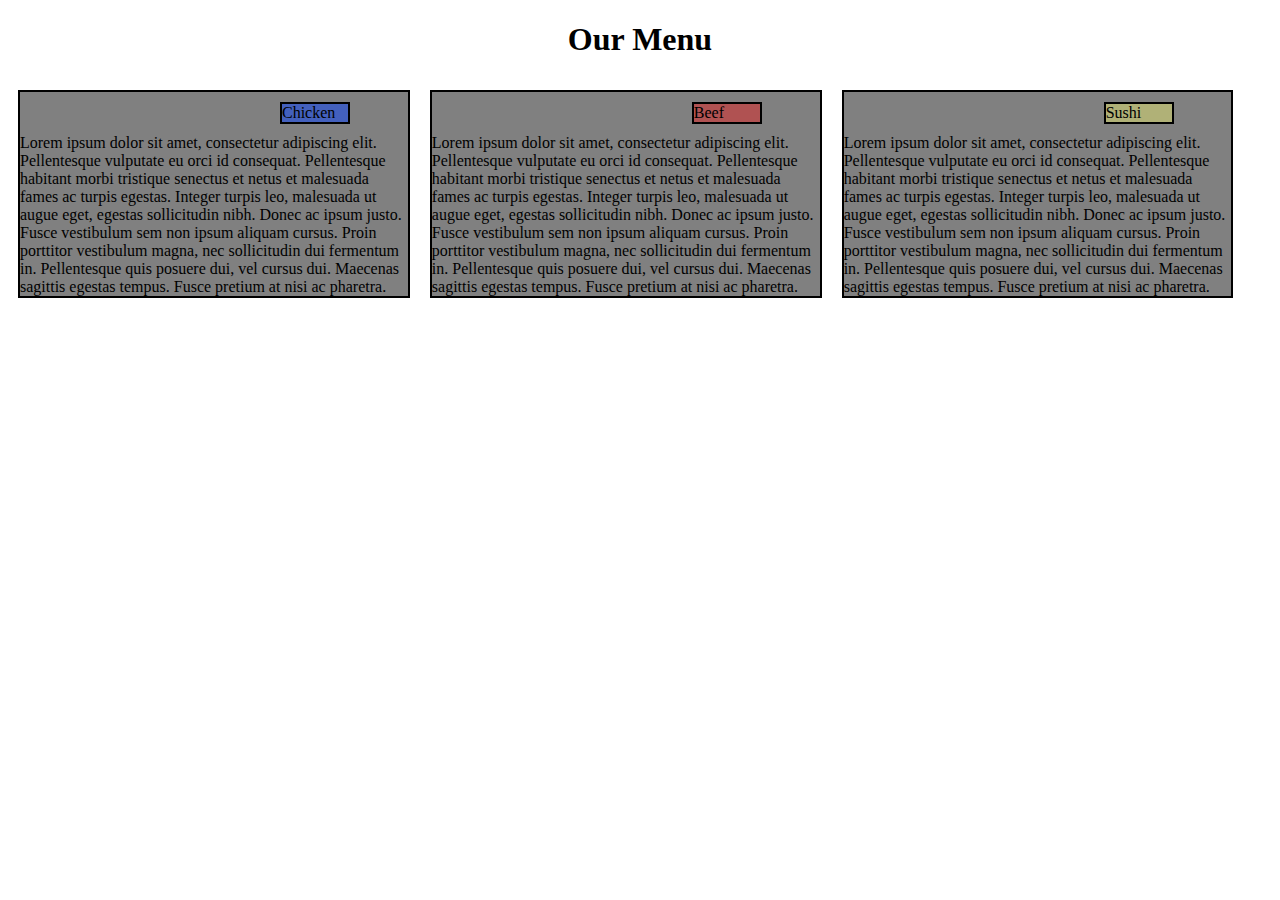
==== module2-solution/Index.html @ 644dad63 "Css Done" ====
<!DOCTYPE html>
<html>
  <head>
    <meta charset="utf8" font-family="Arial" />
    <title>Hello Coursera !</title>
    <style>
      * {
        box-sizing: border-box;
      }
      h1 {
        text-align: center;
      }

      section {
        margin: 10px;
        background-color: grey;
        border: 2px solid Black;
      }
      .title-region {
        /*background-color: brown;*/
        position: relative;
        background-color: rgba(252, 160, 160, 0.384);
        border: 2px solid Black;
        width: 70px;
        left: 250px;
      }

      .row {
        width: 100%;
      }

      .T1 {
        background-color: rgba(0, 60, 255, 0.479);
      }
      .T2 {
        background-color: rgba(253, 8, 8, 0.384);
      }
      .T3 {
        background-color: rgba(252, 255, 103, 0.384);
      }
      /*--------------------------DESKTOP-----------------------------*/
      @media (min-width: 992px) {
        .col-lg-1,
        .col-lg-2,
        .col-lg-3,
        .col-lg-4,
        .col-lg-5,
        .col-lg-6,
        .col-lg-7,
        .col-lg-8,
        .col-lg-9,
        .col-lg-10,
        .col-lg-11,
        .col-lg-12 {
          float: left;
          border: 2px solid Black;
        }

        .col-lg-1 {
          width: 8.33%;
        }
        .col-lg-2 {
          width: 16.66%;
        }
        .col-lg-3 {
          width: 25%;
        }
        .col-lg-4 {
          width: 31%;
        }
        .col-lg-5 {
          width: 41.66%;
        }
        .col-lg-6 {
          width: 50%;
        }
        .col-lg-7 {
          width: 58.33%;
        }
        .col-lg-8 {
          width: 66.66%;
        }
        .col-lg-9 {
          width: 75%;
        }
        .col-lg-10 {
          width: 83.33%;
        }
        .col-lg-11 {
          width: 91.66%;
        }
        .col-lg-12 {
          width: 100%;
        }
      }

      /*--------------------------MOBILE-----------------------------*/
      @media (max-width: 767px) {
        .col-sm-1,
        .col-sm-2,
        .col-sm-3,
        .col-sm-4,
        .col-sm-5,
        .col-sm-6,
        .col-sm-7,
        .col-sm-8,
        .col-sm-9,
        .col-sm-10,
        .col-sm-11,
        .col-sm-12 {
          float: left;
          border: 2px solid Black;
        }

        .col-sm-1 {
          width: 8.33%;
        }
        .col-sm-2 {
          width: 16.66%;
        }
        .col-sm-3 {
          width: 25%;
        }
        .col-sm-4 {
          width: 33.33%;
        }
        .col-sm-5 {
          width: 41.66%;
        }
        .col-sm-6 {
          width: 50%;
        }
        .col-sm-7 {
          width: 58.33%;
        }
        .col-sm-8 {
          width: 66.66%;
        }
        .col-sm-9 {
          width: 75%;
        }
        .col-sm-10 {
          width: 83.33%;
        }
        .col-sm-11 {
          width: 91.66%;
        }
        .col-sm-12 {
          width: 100%;
        }
      }
      /*--------------------------TABLET-----------------------------*/
      @media (min-width: 768px) and (max-width: 991px) {
        .col-md-1,
        .col-md-2,
        .col-md-3,
        .col-md-4,
        .col-md-5,
        .col-md-6,
        .col-md-7,
        .col-md-8,
        .col-md-9,
        .col-md-10,
        .col-md-11,
        .col-md-12 {
          float: left;
          border: 2px solid Black;
        }

        .col-md-1 {
          width: 8.33%;
        }
        .col-md-2 {
          width: 16.66%;
        }
        .col-md-3 {
          width: 25%;
        }
        .col-md-4 {
          width: 33.33%;
        }
        .col-md-5 {
          width: 41.66%;
        }
        .col-md-6 {
          width: 47%;
        }
        .col-md-7 {
          width: 58.33%;
        }
        .col-md-8 {
          width: 66.66%;
        }
        .col-md-9 {
          width: 75%;
        }
        .col-md-10 {
          width: 83.33%;
        }
        .col-md-11 {
          width: 91.66%;
        }
        .col-md-12 {
          width: 100%;
        }
      }
    </style>
  </head>
  <body>
    <h1>Our Menu</h1>

    <section class="col-lg-4 col-md-6 col-sm-12">
      <section class="title-region T1">Chicken</section>
      Lorem ipsum dolor sit amet, consectetur adipiscing elit. Pellentesque
      vulputate eu orci id consequat. Pellentesque habitant morbi tristique
      senectus et netus et malesuada fames ac turpis egestas. Integer turpis
      leo, malesuada ut augue eget, egestas sollicitudin nibh. Donec ac ipsum
      justo. Fusce vestibulum sem non ipsum aliquam cursus. Proin porttitor
      vestibulum magna, nec sollicitudin dui fermentum in. Pellentesque quis
      posuere dui, vel cursus dui. Maecenas sagittis egestas tempus. Fusce
      pretium at nisi ac pharetra.
    </section>
    <section class="col-lg-4 col-md-6 col-sm-12">
      <section class="title-region T2">Beef</section>
      Lorem ipsum dolor sit amet, consectetur adipiscing elit. Pellentesque
      vulputate eu orci id consequat. Pellentesque habitant morbi tristique
      senectus et netus et malesuada fames ac turpis egestas. Integer turpis
      leo, malesuada ut augue eget, egestas sollicitudin nibh. Donec ac ipsum
      justo. Fusce vestibulum sem non ipsum aliquam cursus. Proin porttitor
      vestibulum magna, nec sollicitudin dui fermentum in. Pellentesque quis
      posuere dui, vel cursus dui. Maecenas sagittis egestas tempus. Fusce
      pretium at nisi ac pharetra.
    </section>
    <section class="col-lg-4 col-md-12 col-sm-12">
      <section class="title-region T3">Sushi</section>
      Lorem ipsum dolor sit amet, consectetur adipiscing elit. Pellentesque
      vulputate eu orci id consequat. Pellentesque habitant morbi tristique
      senectus et netus et malesuada fames ac turpis egestas. Integer turpis
      leo, malesuada ut augue eget, egestas sollicitudin nibh. Donec ac ipsum
      justo. Fusce vestibulum sem non ipsum aliquam cursus. Proin porttitor
      vestibulum magna, nec sollicitudin dui fermentum in. Pellentesque quis
      posuere dui, vel cursus dui. Maecenas sagittis egestas tempus. Fusce
      pretium at nisi ac pharetra.
    </section>
  </body>
</html>
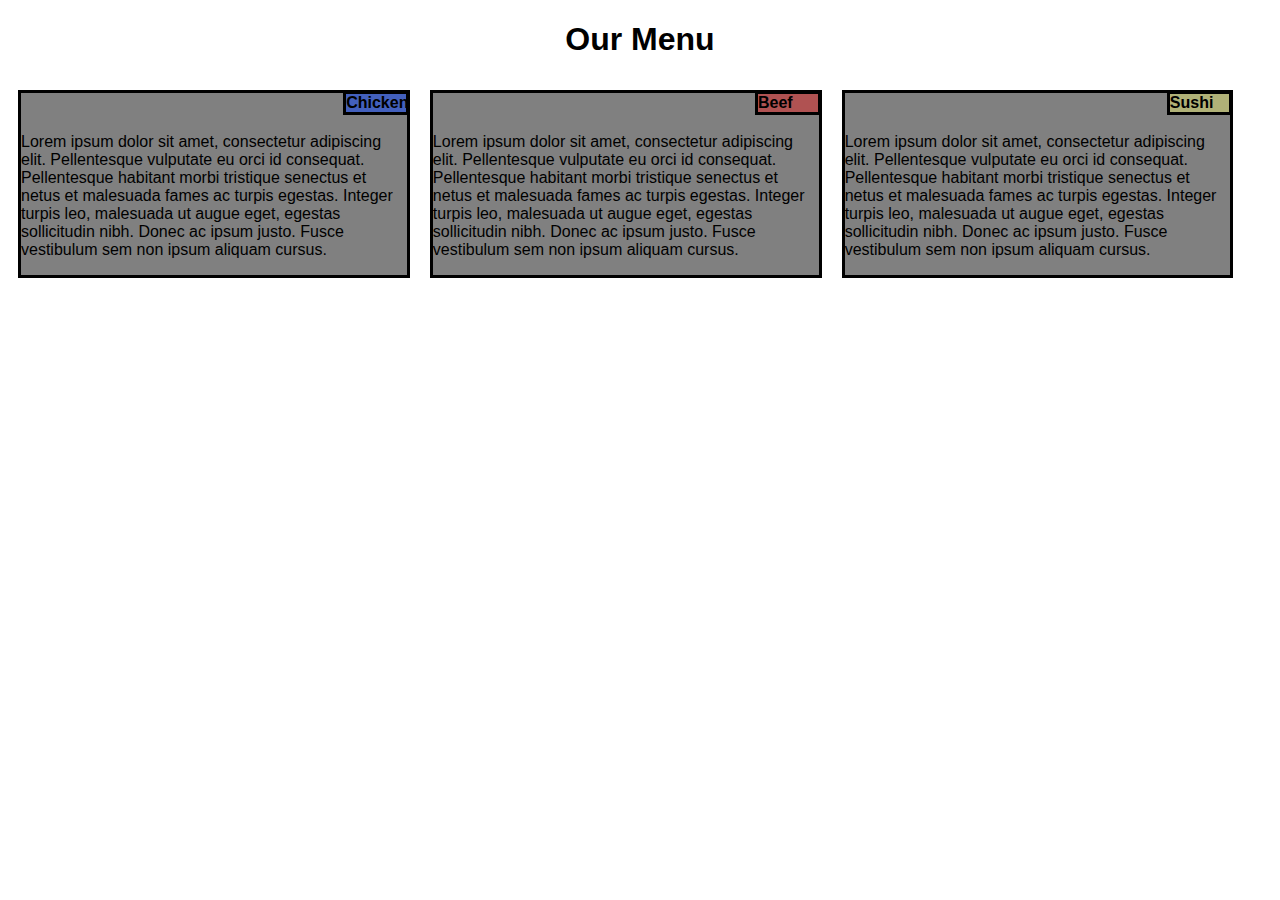
==== commit 4d35ca53: "last changes" ====
--- a/module2-solution/Index.html
+++ b/module2-solution/Index.html
@@ -1,246 +1,42 @@
 <!DOCTYPE html>
 <html>
   <head>
-    <meta charset="utf8" font-family="Arial" />
+    <meta charset="utf8" />
     <title>Hello Coursera !</title>
-    <style>
-      * {
-        box-sizing: border-box;
-      }
-      h1 {
-        text-align: center;
-      }
-
-      section {
-        margin: 10px;
-        background-color: grey;
-        border: 2px solid Black;
-      }
-      .title-region {
-        /*background-color: brown;*/
-        position: relative;
-        background-color: rgba(252, 160, 160, 0.384);
-        border: 2px solid Black;
-        width: 70px;
-        left: 250px;
-      }
-
-      .row {
-        width: 100%;
-      }
-
-      .T1 {
-        background-color: rgba(0, 60, 255, 0.479);
-      }
-      .T2 {
-        background-color: rgba(253, 8, 8, 0.384);
-      }
-      .T3 {
-        background-color: rgba(252, 255, 103, 0.384);
-      }
-      /*--------------------------DESKTOP-----------------------------*/
-      @media (min-width: 992px) {
-        .col-lg-1,
-        .col-lg-2,
-        .col-lg-3,
-        .col-lg-4,
-        .col-lg-5,
-        .col-lg-6,
-        .col-lg-7,
-        .col-lg-8,
-        .col-lg-9,
-        .col-lg-10,
-        .col-lg-11,
-        .col-lg-12 {
-          float: left;
-          border: 2px solid Black;
-        }
-
-        .col-lg-1 {
-          width: 8.33%;
-        }
-        .col-lg-2 {
-          width: 16.66%;
-        }
-        .col-lg-3 {
-          width: 25%;
-        }
-        .col-lg-4 {
-          width: 31%;
-        }
-        .col-lg-5 {
-          width: 41.66%;
-        }
-        .col-lg-6 {
-          width: 50%;
-        }
-        .col-lg-7 {
-          width: 58.33%;
-        }
-        .col-lg-8 {
-          width: 66.66%;
-        }
-        .col-lg-9 {
-          width: 75%;
-        }
-        .col-lg-10 {
-          width: 83.33%;
-        }
-        .col-lg-11 {
-          width: 91.66%;
-        }
-        .col-lg-12 {
-          width: 100%;
-        }
-      }
-
-      /*--------------------------MOBILE-----------------------------*/
-      @media (max-width: 767px) {
-        .col-sm-1,
-        .col-sm-2,
-        .col-sm-3,
-        .col-sm-4,
-        .col-sm-5,
-        .col-sm-6,
-        .col-sm-7,
-        .col-sm-8,
-        .col-sm-9,
-        .col-sm-10,
-        .col-sm-11,
-        .col-sm-12 {
-          float: left;
-          border: 2px solid Black;
-        }
-
-        .col-sm-1 {
-          width: 8.33%;
-        }
-        .col-sm-2 {
-          width: 16.66%;
-        }
-        .col-sm-3 {
-          width: 25%;
-        }
-        .col-sm-4 {
-          width: 33.33%;
-        }
-        .col-sm-5 {
-          width: 41.66%;
-        }
-        .col-sm-6 {
-          width: 50%;
-        }
-        .col-sm-7 {
-          width: 58.33%;
-        }
-        .col-sm-8 {
-          width: 66.66%;
-        }
-        .col-sm-9 {
-          width: 75%;
-        }
-        .col-sm-10 {
-          width: 83.33%;
-        }
-        .col-sm-11 {
-          width: 91.66%;
-        }
-        .col-sm-12 {
-          width: 100%;
-        }
-      }
-      /*--------------------------TABLET-----------------------------*/
-      @media (min-width: 768px) and (max-width: 991px) {
-        .col-md-1,
-        .col-md-2,
-        .col-md-3,
-        .col-md-4,
-        .col-md-5,
-        .col-md-6,
-        .col-md-7,
-        .col-md-8,
-        .col-md-9,
-        .col-md-10,
-        .col-md-11,
-        .col-md-12 {
-          float: left;
-          border: 2px solid Black;
-        }
-
-        .col-md-1 {
-          width: 8.33%;
-        }
-        .col-md-2 {
-          width: 16.66%;
-        }
-        .col-md-3 {
-          width: 25%;
-        }
-        .col-md-4 {
-          width: 33.33%;
-        }
-        .col-md-5 {
-          width: 41.66%;
-        }
-        .col-md-6 {
-          width: 47%;
-        }
-        .col-md-7 {
-          width: 58.33%;
-        }
-        .col-md-8 {
-          width: 66.66%;
-        }
-        .col-md-9 {
-          width: 75%;
-        }
-        .col-md-10 {
-          width: 83.33%;
-        }
-        .col-md-11 {
-          width: 91.66%;
-        }
-        .col-md-12 {
-          width: 100%;
-        }
-      }
-    </style>
+    <link rel="stylesheet" href="css/style1.css" />
   </head>
   <body>
     <h1>Our Menu</h1>
 
-    <section class="col-lg-4 col-md-6 col-sm-12">
+    <section class="col-lg-4 col-md-6 col-sm-12 section-container">
       <section class="title-region T1">Chicken</section>
-      Lorem ipsum dolor sit amet, consectetur adipiscing elit. Pellentesque
-      vulputate eu orci id consequat. Pellentesque habitant morbi tristique
-      senectus et netus et malesuada fames ac turpis egestas. Integer turpis
-      leo, malesuada ut augue eget, egestas sollicitudin nibh. Donec ac ipsum
-      justo. Fusce vestibulum sem non ipsum aliquam cursus. Proin porttitor
-      vestibulum magna, nec sollicitudin dui fermentum in. Pellentesque quis
-      posuere dui, vel cursus dui. Maecenas sagittis egestas tempus. Fusce
-      pretium at nisi ac pharetra.
+      <p>
+        Lorem ipsum dolor sit amet, consectetur adipiscing elit. Pellentesque
+        vulputate eu orci id consequat. Pellentesque habitant morbi tristique
+        senectus et netus et malesuada fames ac turpis egestas. Integer turpis
+        leo, malesuada ut augue eget, egestas sollicitudin nibh. Donec ac ipsum
+        justo. Fusce vestibulum sem non ipsum aliquam cursus.
+      </p>
     </section>
-    <section class="col-lg-4 col-md-6 col-sm-12">
+    <section class="col-lg-4 col-md-6 col-sm-12 section-container">
       <section class="title-region T2">Beef</section>
-      Lorem ipsum dolor sit amet, consectetur adipiscing elit. Pellentesque
-      vulputate eu orci id consequat. Pellentesque habitant morbi tristique
-      senectus et netus et malesuada fames ac turpis egestas. Integer turpis
-      leo, malesuada ut augue eget, egestas sollicitudin nibh. Donec ac ipsum
-      justo. Fusce vestibulum sem non ipsum aliquam cursus. Proin porttitor
-      vestibulum magna, nec sollicitudin dui fermentum in. Pellentesque quis
-      posuere dui, vel cursus dui. Maecenas sagittis egestas tempus. Fusce
-      pretium at nisi ac pharetra.
+      <p>
+        Lorem ipsum dolor sit amet, consectetur adipiscing elit. Pellentesque
+        vulputate eu orci id consequat. Pellentesque habitant morbi tristique
+        senectus et netus et malesuada fames ac turpis egestas. Integer turpis
+        leo, malesuada ut augue eget, egestas sollicitudin nibh. Donec ac ipsum
+        justo. Fusce vestibulum sem non ipsum aliquam cursus.
+      </p>
     </section>
-    <section class="col-lg-4 col-md-12 col-sm-12">
+    <section class="col-lg-4 col-md-12 col-sm-12 section-container">
       <section class="title-region T3">Sushi</section>
-      Lorem ipsum dolor sit amet, consectetur adipiscing elit. Pellentesque
-      vulputate eu orci id consequat. Pellentesque habitant morbi tristique
-      senectus et netus et malesuada fames ac turpis egestas. Integer turpis
-      leo, malesuada ut augue eget, egestas sollicitudin nibh. Donec ac ipsum
-      justo. Fusce vestibulum sem non ipsum aliquam cursus. Proin porttitor
-      vestibulum magna, nec sollicitudin dui fermentum in. Pellentesque quis
-      posuere dui, vel cursus dui. Maecenas sagittis egestas tempus. Fusce
-      pretium at nisi ac pharetra.
+      <p>
+        Lorem ipsum dolor sit amet, consectetur adipiscing elit. Pellentesque
+        vulputate eu orci id consequat. Pellentesque habitant morbi tristique
+        senectus et netus et malesuada fames ac turpis egestas. Integer turpis
+        leo, malesuada ut augue eget, egestas sollicitudin nibh. Donec ac ipsum
+        justo. Fusce vestibulum sem non ipsum aliquam cursus.
+      </p>
     </section>
   </body>
 </html>
--- a/module2-solution/css/style1.css
+++ b/module2-solution/css/style1.css
@@ -0,0 +1,206 @@
+* {
+  box-sizing: border-box;
+  font-family: cursive, Helvetica, sans-serif;
+}
+h1 {
+  text-align: center;
+}
+
+.title-region {
+  /*background-color: brown;*/
+  font-weight: bold;
+  position: relative;
+  background-color: rgba(252, 160, 160, 0.384);
+  border: 3px solid Black;
+  width: 17%;
+  right: -83.5%;
+  top: -2px;
+  margin: 0px 0px 0px 0px;
+}
+
+.text-section {
+}
+
+.section-container {
+  margin: 10px;
+  background-color: grey;
+  position: relative;
+}
+p {
+}
+
+.T1 {
+  background-color: rgba(0, 60, 255, 0.479);
+}
+.T2 {
+  background-color: rgba(253, 8, 8, 0.384);
+}
+.T3 {
+  background-color: rgba(252, 255, 103, 0.384);
+}
+/*--------------------------DESKTOP-----------------------------*/
+@media (min-width: 992px) {
+  .col-lg-1,
+  .col-lg-2,
+  .col-lg-3,
+  .col-lg-4,
+  .col-lg-5,
+  .col-lg-6,
+  .col-lg-7,
+  .col-lg-8,
+  .col-lg-9,
+  .col-lg-10,
+  .col-lg-11,
+  .col-lg-12 {
+    float: left;
+    border: 3px solid Black;
+  }
+
+  .col-lg-1 {
+    width: 8.33%;
+  }
+  .col-lg-2 {
+    width: 16.66%;
+  }
+  .col-lg-3 {
+    width: 25%;
+  }
+  .col-lg-4 {
+    width: 31%;
+  }
+  .col-lg-5 {
+    width: 41.66%;
+  }
+  .col-lg-6 {
+    width: 50%;
+  }
+  .col-lg-7 {
+    width: 58.33%;
+  }
+  .col-lg-8 {
+    width: 66.66%;
+  }
+  .col-lg-9 {
+    width: 75%;
+  }
+  .col-lg-10 {
+    width: 83.33%;
+  }
+  .col-lg-11 {
+    width: 91.66%;
+  }
+  .col-lg-12 {
+    width: 100%;
+  }
+}
+
+/*--------------------------MOBILE-----------------------------*/
+@media (max-width: 767px) {
+  .col-sm-1,
+  .col-sm-2,
+  .col-sm-3,
+  .col-sm-4,
+  .col-sm-5,
+  .col-sm-6,
+  .col-sm-7,
+  .col-sm-8,
+  .col-sm-9,
+  .col-sm-10,
+  .col-sm-11,
+  .col-sm-12 {
+    float: left;
+    border: 3px solid Black;
+  }
+
+  .col-sm-1 {
+    width: 8.33%;
+  }
+  .col-sm-2 {
+    width: 16.66%;
+  }
+  .col-sm-3 {
+    width: 25%;
+  }
+  .col-sm-4 {
+    width: 33.33%;
+  }
+  .col-sm-5 {
+    width: 41.66%;
+  }
+  .col-sm-6 {
+    width: 50%;
+  }
+  .col-sm-7 {
+    width: 58.33%;
+  }
+  .col-sm-8 {
+    width: 66.66%;
+  }
+  .col-sm-9 {
+    width: 75%;
+  }
+  .col-sm-10 {
+    width: 83.33%;
+  }
+  .col-sm-11 {
+    width: 91.66%;
+  }
+  .col-sm-12 {
+    width: 96%;
+  }
+}
+/*--------------------------TABLET-----------------------------*/
+@media (min-width: 768px) and (max-width: 991px) {
+  .col-md-1,
+  .col-md-2,
+  .col-md-3,
+  .col-md-4,
+  .col-md-5,
+  .col-md-6,
+  .col-md-7,
+  .col-md-8,
+  .col-md-9,
+  .col-md-10,
+  .col-md-11,
+  .col-md-12 {
+    float: left;
+    border: 3px solid Black;
+  }
+
+  .col-md-1 {
+    width: 8.33%;
+  }
+  .col-md-2 {
+    width: 16.66%;
+  }
+  .col-md-3 {
+    width: 25%;
+  }
+  .col-md-4 {
+    width: 33.33%;
+  }
+  .col-md-5 {
+    width: 41.66%;
+  }
+  .col-md-6 {
+    width: 47%;
+  }
+  .col-md-7 {
+    width: 58.33%;
+  }
+  .col-md-8 {
+    width: 66.66%;
+  }
+  .col-md-9 {
+    width: 75%;
+  }
+  .col-md-10 {
+    width: 83.33%;
+  }
+  .col-md-11 {
+    width: 91.66%;
+  }
+  .col-md-12 {
+    width: 96.5%;
+  }
+}
